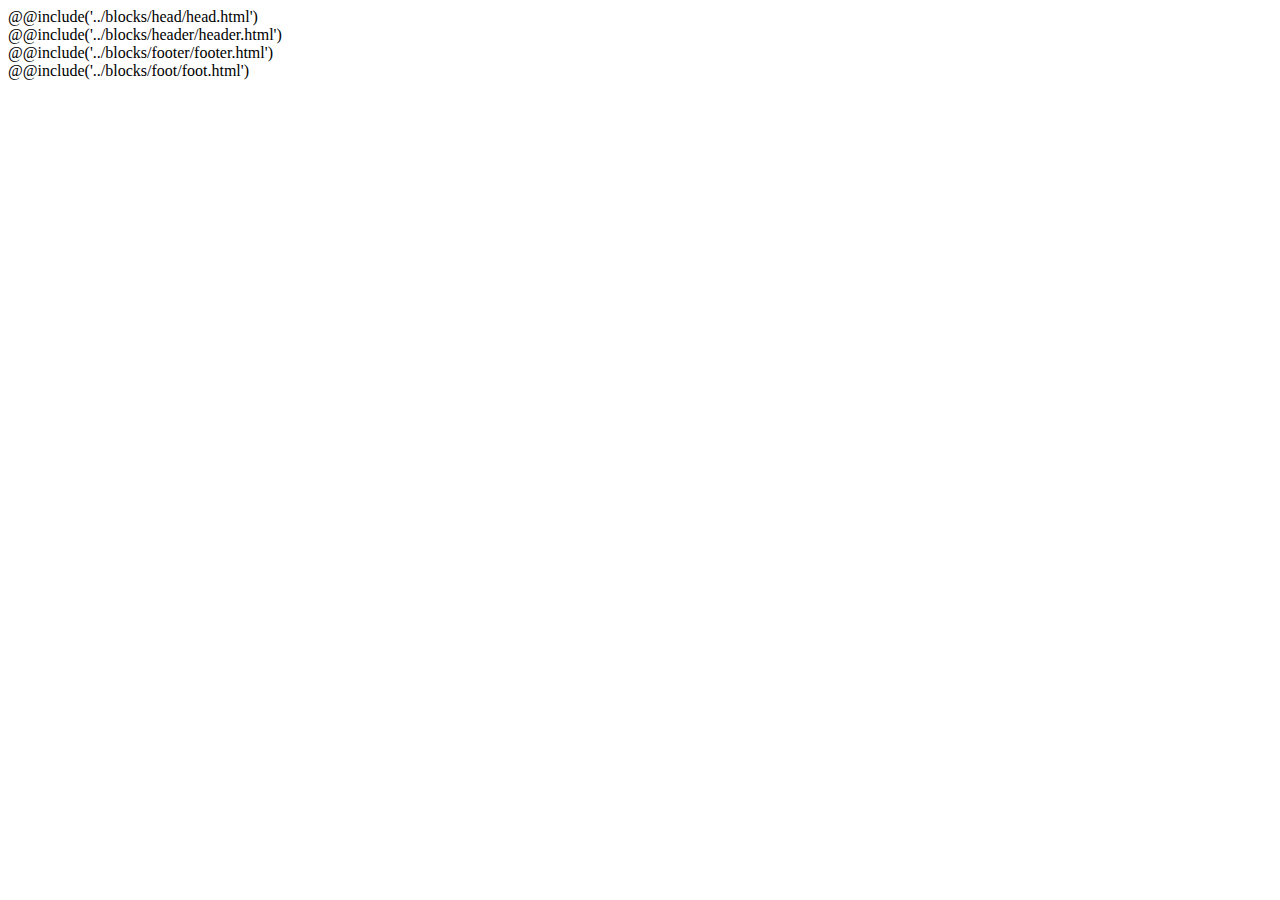
==== app/pages/index.html @ 9818b93d "First commit" ====
<!DOCTYPE html>
<html lang="ru">
@@include('../blocks/head/head.html')

<body>
    <div class="wrapper">

        @@include('../blocks/header/header.html')
        <!-- /.header -->

        <main class="main">


        </main>
        <!-- /.main -->


        @@include('../blocks/footer/footer.html')
        <!-- /.footer -->

    </div>
    <!-- /.wrapper -->

    @@include('../blocks/foot/foot.html')
    <!-- /.foot -->

</body>

</html>
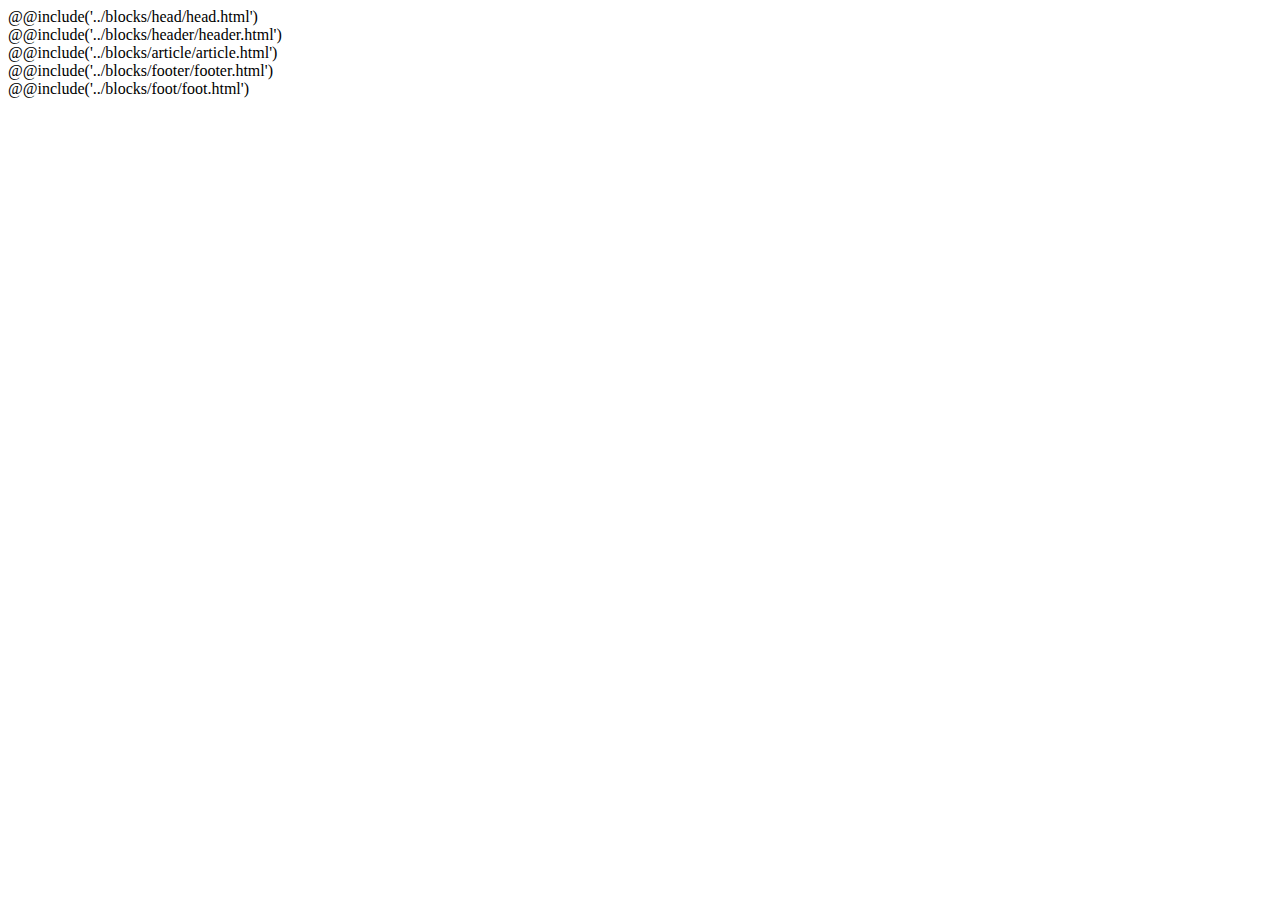
==== commit 54cf61ab: "Desktop" ====
--- a/app/pages/index.html
+++ b/app/pages/index.html
@@ -10,6 +10,8 @@
 
         <main class="main">
 
+            @@include('../blocks/article/article.html')
+            <!-- /.article -->
 
         </main>
         <!-- /.main -->
